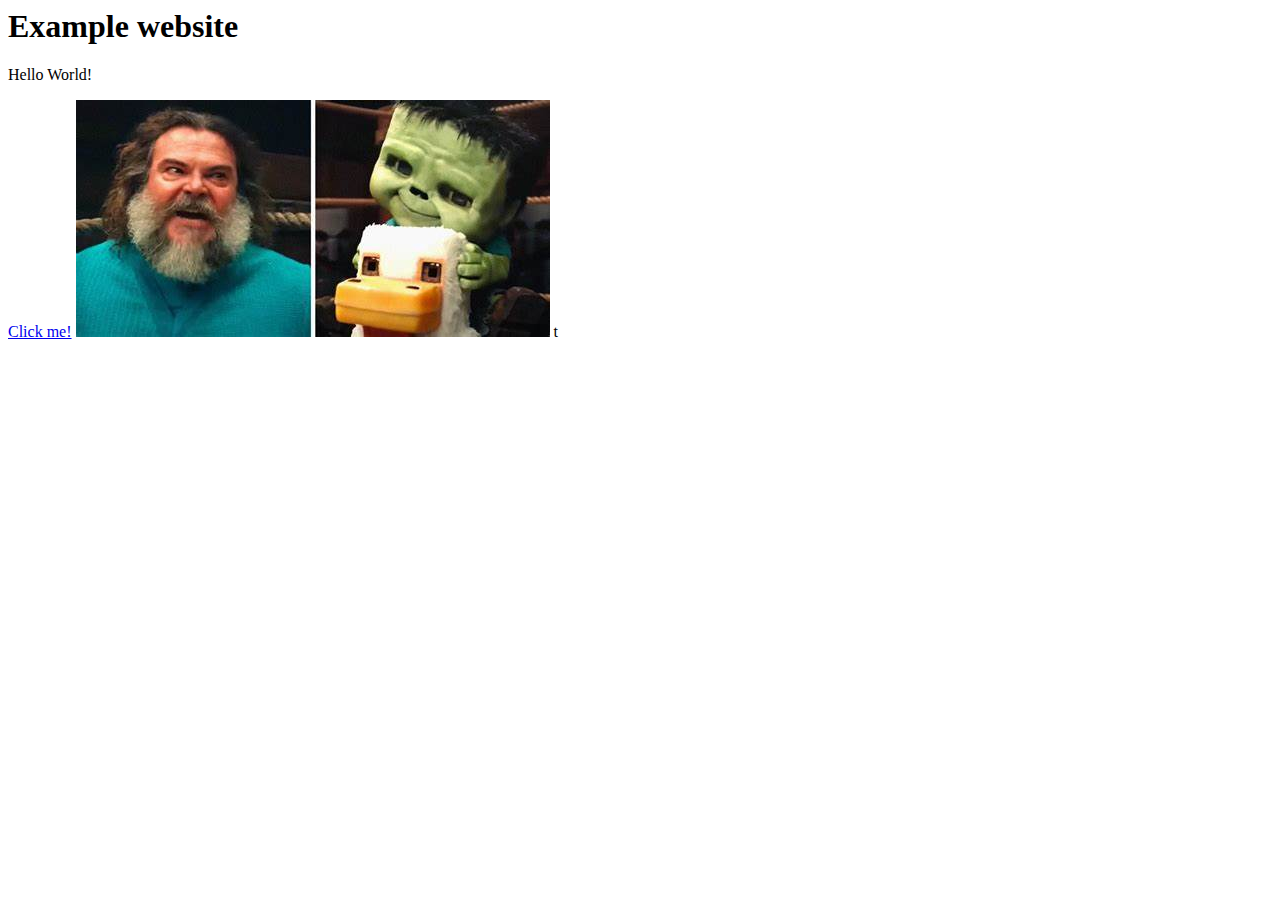
==== index.html @ cc475304 "initial commit" ====
<html>
    <head>
        <title>Example Website</title>
    </head>

    <body>
        <h1>Example website</h1>
        <p>Hello World!</p>

        <a href="www.google.com">Click me!</a>
        <img src="OIF.jpg" alt="chicken jockey">
    </body>
</html>t
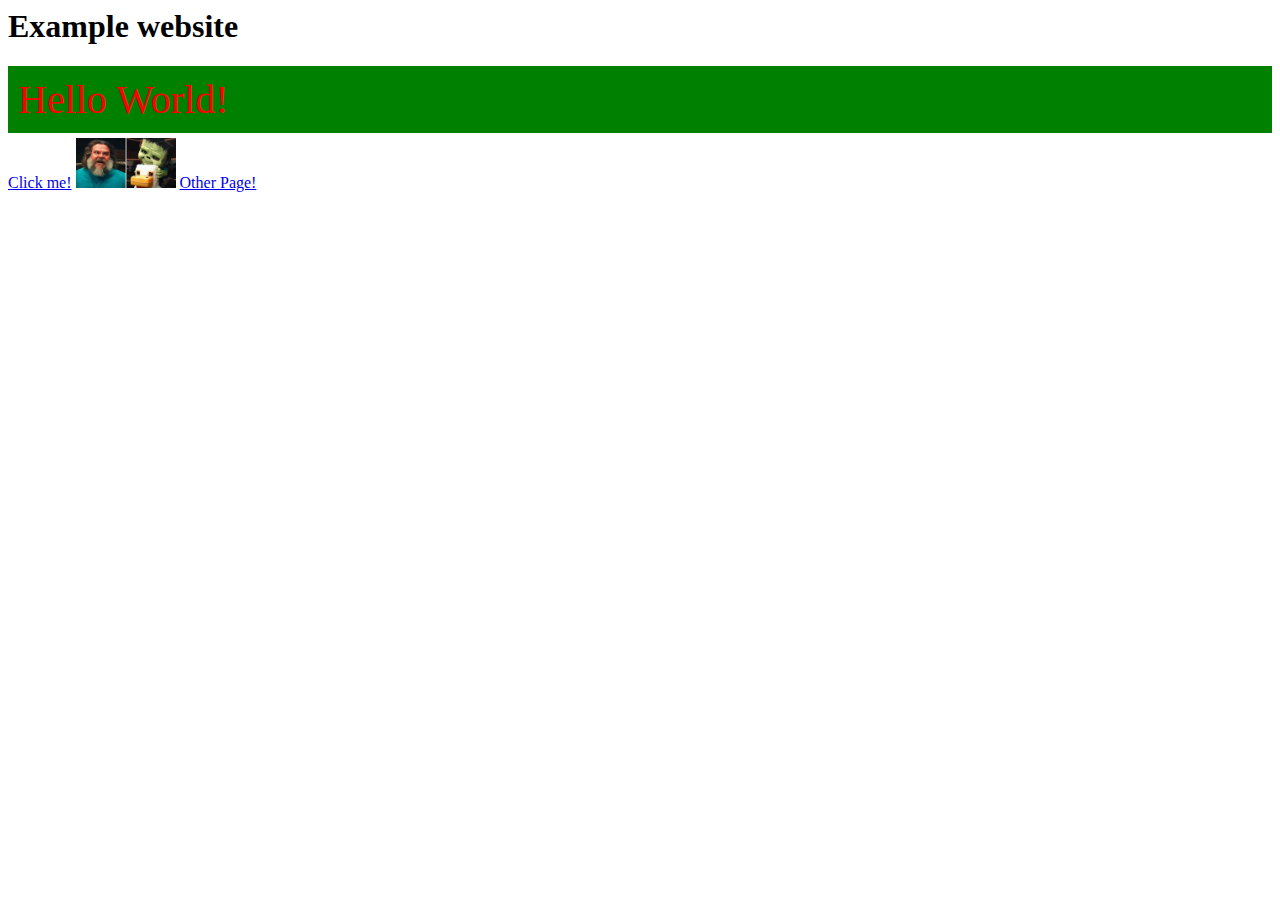
==== commit 3cf75bc0: "Updated website" ====
--- a/index.html
+++ b/index.html
@@ -1,6 +1,7 @@
 <html>
     <head>
         <title>Example Website</title>
+        <link rel="stylesheet" href="style.css">
     </head>
 
     <body>
@@ -8,6 +9,8 @@
         <p>Hello World!</p>
 
         <a href="www.google.com">Click me!</a>
-        <img src="OIF.jpg" alt="chicken jockey">
+        <img class = "chicken-jockey" src="OIF.jpg" alt="chicken jockey">
+
+        <a href="otherPage.html">Other Page!</a>
     </body>
-</html>t +</html>--- a/style.css
+++ b/style.css
@@ -0,0 +1,21 @@
+p 
+{
+    color: red;
+    background-color: green;
+    font-size: 40px;
+
+    margin-top: 5px;
+    margin-bottom: 5px;
+    padding: 10px;
+
+}
+
+.chicken-jockey 
+{
+    width: 100px;
+}
+
+.heading
+{
+    font-family: Helvetica;
+}